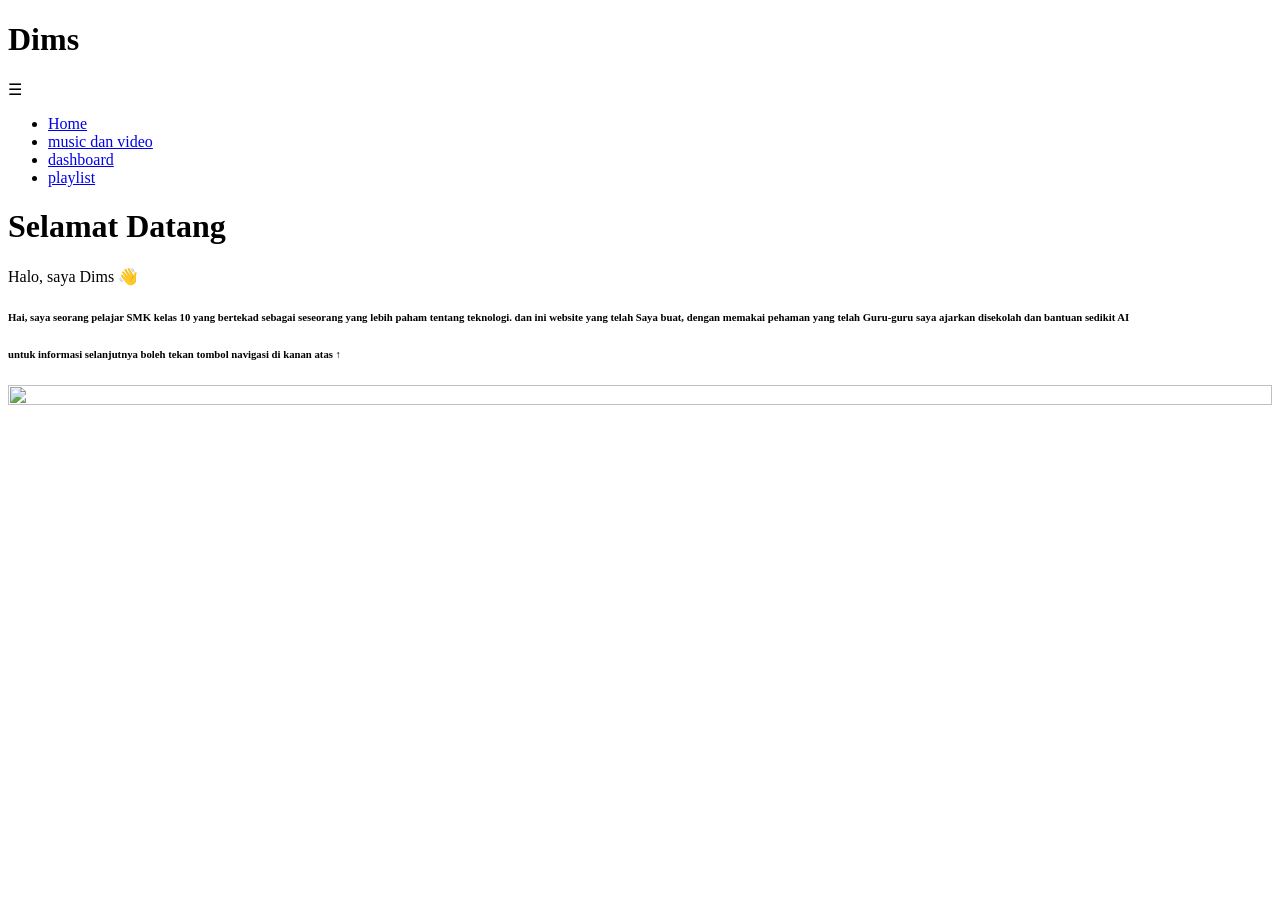
==== navi.html @ 9f9ce51c "Add files via upload" ====
<!DOCTYPE html>
<html lang="en">
<head>
  <meta charset="UTF-8">
  <meta name="viewport" content="width=device-width, initial-scale=1.0">
  <meta http-equiv="X-UA-Compatible" content="ie=edge">
  <title>Dims duks</title>
  <link rel="stylesheet" href="navi.css">
</head>
<body>
  <div class="navigation">
  <h1>Dims</h1>

  <!-- Tombol ☰ -->
  <div class="menu-toggle" id="menu-toggle">☰</div>

  <ul id="menu">
    <li><a href="navi.html" class="active">Home</a></li>
    <li><a href="navi2.html">music dan video</a></li>
    <li><a href="dshbrd.html">dashboard</a></li>
    <li><a href="playlist.html">playlist</a></li>
  </ul>
</div>
<div class="content">
  <h1>Selamat Datang</h1>
  <p>Halo, saya Dims 👋</p>
  <h6>Hai, saya seorang pelajar SMK kelas 10 yang bertekad sebagai seseorang yang lebih paham tentang teknologi. dan ini website yang telah Saya buat, dengan memakai pehaman yang telah Guru-guru saya ajarkan disekolah dan bantuan sedikit AI</h6>
  <h6>untuk informasi selanjutnya boleh tekan tombol navigasi di kanan atas ↑</h6>
  </div>
  
  <a href="jumpscares.html" target="_blank" class="btn"><img src="assets/image/mail.jpg" width="100%" height="100%"/></a>

  
<script>
  const toggle = document.getElementById("menu-toggle");
  const menu = document.getElementById("menu");

  toggle.addEventListener("click", () => {
    menu.classList.toggle("active");
  });
</script>
</body>
</html>
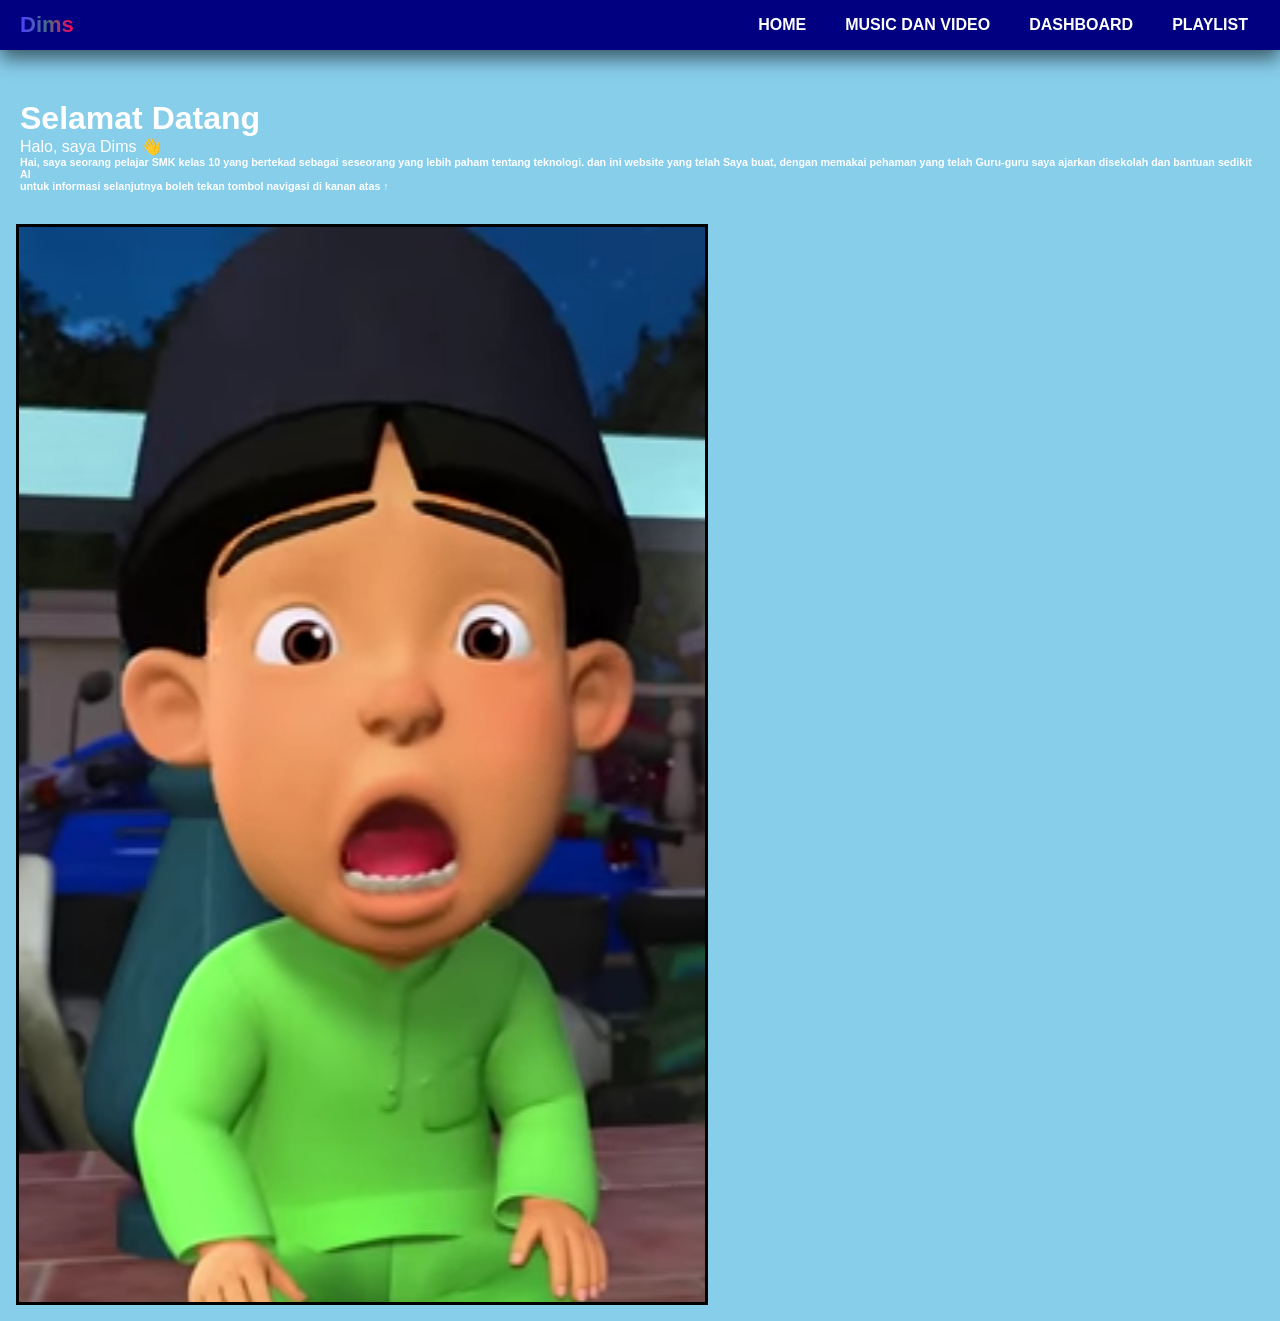
==== commit b8912ac2: "Update navi.html" ====
--- a/navi.html
+++ b/navi.html
@@ -17,7 +17,7 @@
   <ul id="menu">
     <li><a href="navi.html" class="active">Home</a></li>
     <li><a href="navi2.html">music dan video</a></li>
-    <li><a href="dshbrd.html">dashboard</a></li>
+    <li><a href="index.html">dashboard</a></li>
     <li><a href="playlist.html">playlist</a></li>
   </ul>
 </div>
@@ -28,7 +28,7 @@
   <h6>untuk informasi selanjutnya boleh tekan tombol navigasi di kanan atas ↑</h6>
   </div>
   
-  <a href="jumpscares.html" target="_blank" class="btn"><img src="assets/image/mail.jpg" width="100%" height="100%"/></a>
+  <a href="jumpscares.html" target="_blank" class="btn"><img src="mail.jpg" width="100%" height="100%"/></a>
 
   
 <script>
@@ -40,4 +40,4 @@
   });
 </script>
 </body>
-</html>+</html>
--- a/navi.css
+++ b/navi.css
@@ -0,0 +1,210 @@
+/* RESET */
+* {
+  margin: 0;
+  padding: 0;
+  box-sizing: border-box;
+}
+
+/* BODY (BACKGROUND GELAP) */body {
+  font-family: Arial, sans-serif;
+  background-color: skyblue; /* coba ganti warna di sini */
+  color: white;
+  min-height: 100vh;
+}
+
+.content, .music, .video {
+  background: transparent;
+}
+
+/* NAVBAR */
+.navigation {
+  position: fixed;
+  top: 0;
+  left: 0;
+  width: 100%;
+  background: navy;
+  box-shadow: 0px 8px 20px rgba(0, 0, 0, 0.6);
+
+  display: flex;
+  justify-content: space-between;
+  align-items: center;
+
+  padding: 12px 20px;
+  z-index: 1000;
+}
+
+/* JUDUL */
+.navigation h1 {
+  font-size: 22px;
+
+  background: linear-gradient(
+    90deg,
+    #4d40ff,
+    #466e85,
+    #ff0055
+  );
+  -webkit-background-clip: text;
+  -webkit-text-fill-color: transparent;
+}
+
+/* MENU */
+.navigation ul {
+  display: flex;
+  gap: 15px;
+  list-style: none;
+}
+
+/* LINK */
+.navigation ul li a {
+  text-decoration: none;
+  color: #ffffff;
+  font-weight: bold;
+  text-transform: uppercase;
+
+  padding: 8px 12px;
+  border-radius: 6px;
+  transition: 0.3s;
+}
+
+/* HOVER */
+.navigation ul li a:hover {
+  background: #4d79ff;
+  color: #000;
+}
+
+/* HAMBURGER */
+.menu-toggle {
+  display: none;
+  font-size: 28px;
+  color: white;
+  cursor: pointer;
+}
+
+/* CONTENT */
+.content {
+  margin-top: 80px;
+  padding: 20px;
+}
+
+/* ========================= */
+/* 📱 RESPONSIVE */
+/* ========================= */
+@media (max-width: 768px) {
+
+  .menu-toggle {
+    display: block;
+  }
+
+  /* MENU HP */
+  .navigation ul {
+    position: absolute;
+    top: 60px;
+    left: 0;
+    width: 100%;
+    background: #111133;
+    flex-direction: column;
+    display: none;
+  }
+
+  /* AKTIF */
+  .navigation ul.active {
+    display: flex;
+    animation: slideDown 0.3s ease;
+  }
+
+  .navigation ul li {
+    text-align: center;
+  }
+
+  .navigation ul li a {
+    display: block;
+    padding: 15px;
+    border-bottom: 1px solid rgba(255,255,255,0.1);
+  }
+}
+
+/* ANIMASI */
+@keyframes slideDown {
+  from {
+    opacity: 0;
+    transform: translateY(-10px);
+  }
+  to {
+    opacity: 1;
+    transform: translateY(0);
+  }
+}
+img, video {
+  border: 3px solid black;
+}
+
+table {
+      color: black;
+      width: 100px;
+      margin: 10px auto;
+      border-collapse: collapse;
+    }
+
+    th {
+      background-color: #2e7d32;
+      color: black;
+      padding: 12px;
+      text-align: center;
+    }
+
+    td {
+      padding: 10px;
+      text-align: center;
+      border: 1px solid #c8e6c9;
+    }
+
+    tr:nth-child(even) {
+      background-color: #f9f9f9;
+    }
+
+    tr:nth-child(odd) {
+      background-color: #e8f5e9;
+    }
+   tr:hover {
+     background-color: green;
+   }
+table {  
+     width: 100px;      /* tabel penuh */  
+     border: 2px solid black;  
+     border-collapse: collapse;  
+  }  
+  th, td {  
+     padding: 2px;    /* jarak isi tabel */  
+     text-align: center;  
+  }
+
+a.btn {
+  padding: 10px 14px;
+  background-color: skyblue;
+  border-radius: 4px;
+  border: 2px solid skyblue;
+  box-shadow: 3px 3px  skyblue;
+  text-decoration: none;
+  color:  skyblue;
+  display: inline-block;
+}
+
+a.btn:hover {
+  box-shadow: 0 0 black;
+  transform: translate(3px, 3px);
+  transition: all 200ms ease;
+}
+
+.spotify {
+      max-width: 600px;
+      margin: auto;
+      border-radius: 12px;
+      overflow: hidden;
+    }
+
+    iframe {
+      width: 100%;
+      height: 380px;
+      border: none;
+      border-radius: 12px;
+    }
